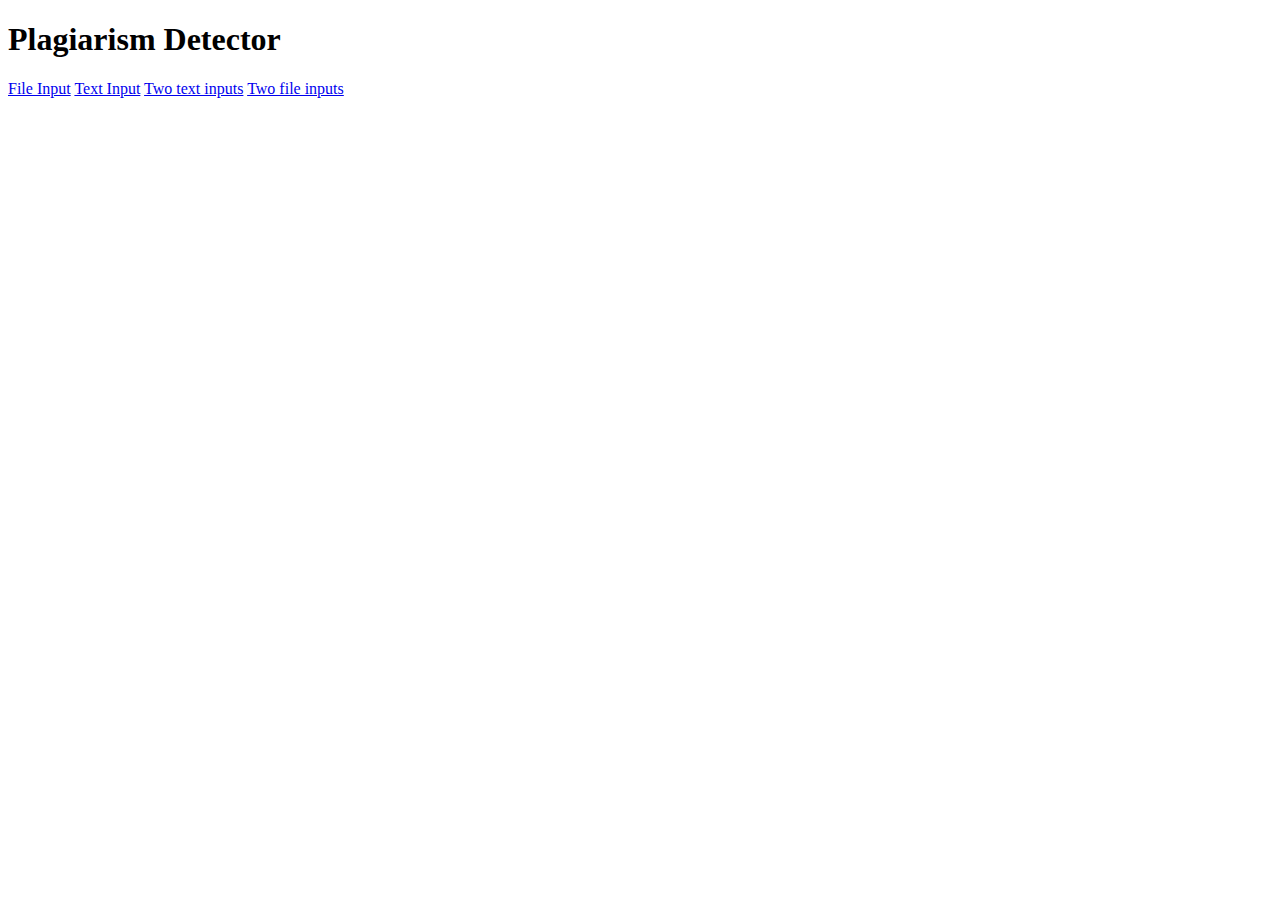
==== templates/index.html @ 6f0109bf "Initialized the application with flask" ====
<!DOCTYPE html>
<html lang="en">

<head>
    <meta charset="UTF-8">
    <meta http-equiv="X-UA-Compatible" content="IE=edge">
    <meta name="viewport" content="width=device-width, initial-scale=1.0">
    <link rel="stylesheet" href="./static/style.css"> 
    <title>PlagiarismDetector</title>
</head>

<body>
    <h1 id= "title">Plagiarism Detector </h1>
    <a class = "link" href ="/fileInput">File Input</a>
    <a class = "link" href ="/textInput">Text Input</a>
    <a class = "link" href ="/textVstext">Two text inputs</a>
    <a class = "link" href ="/fileVsfile">Two file inputs</a>
</body>

</html>
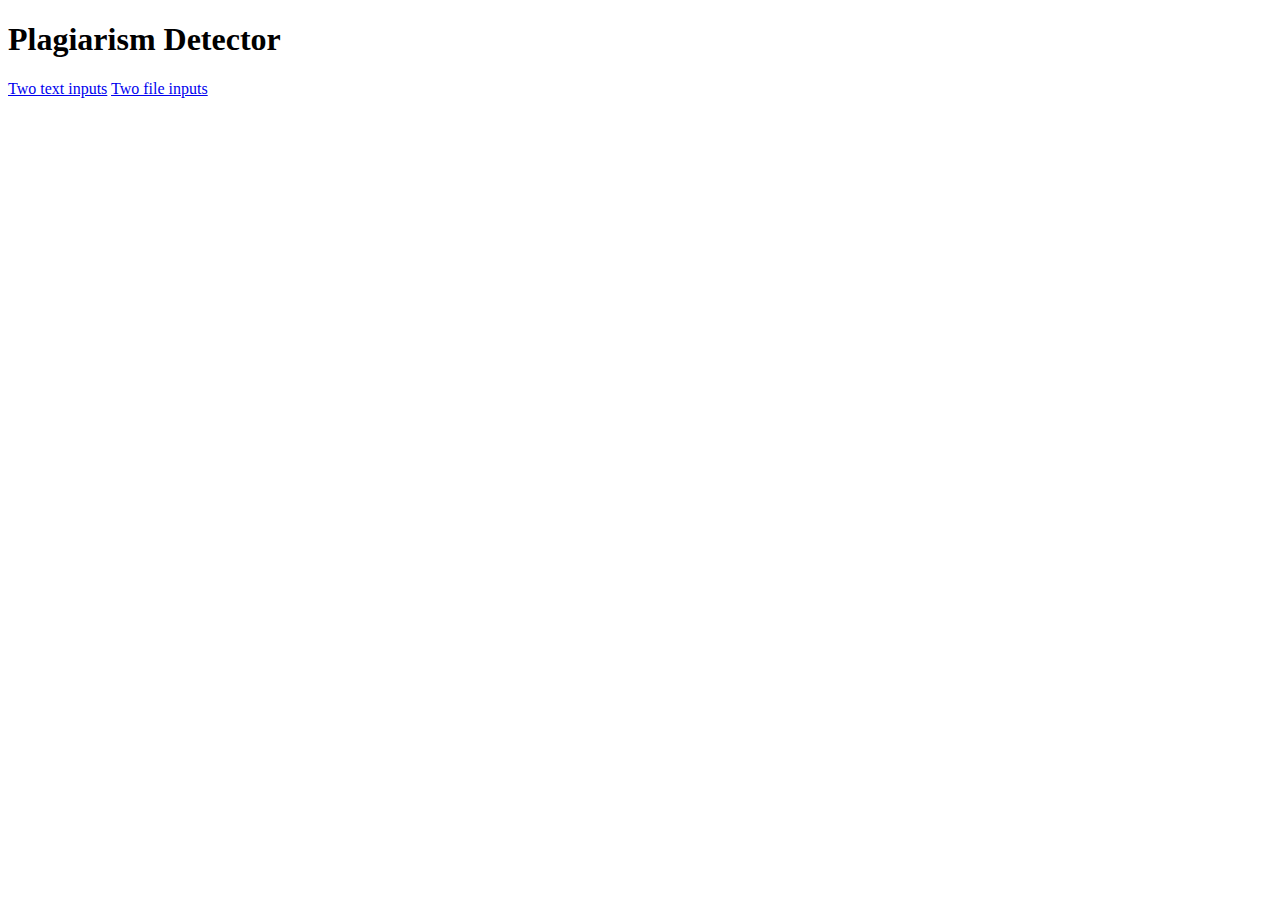
==== commit 1426b84e: "Implement word tokenizer function" ====
--- a/templates/index.html
+++ b/templates/index.html
@@ -11,8 +11,8 @@
 
 <body>
     <h1 id= "title">Plagiarism Detector </h1>
-    <a class = "link" href ="/fileInput">File Input</a>
-    <a class = "link" href ="/textInput">Text Input</a>
+    <!-- <a class = "link" href ="/fileInput">File Input</a> -->
+    <!-- <a class = "link" href ="/textInput">Text Input</a> -->
     <a class = "link" href ="/textVstext">Two text inputs</a>
     <a class = "link" href ="/fileVsfile">Two file inputs</a>
 </body>
